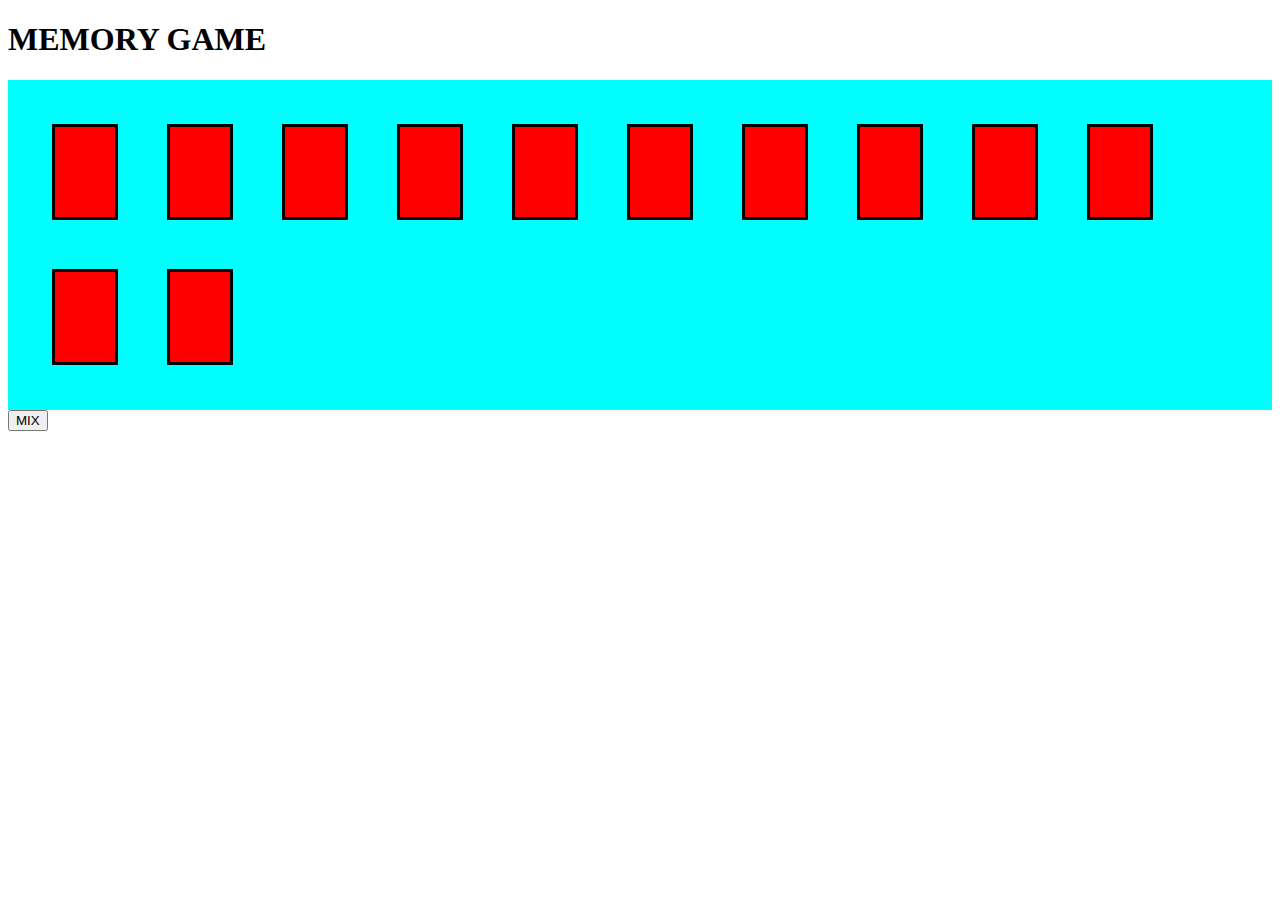
==== memory_game_chananel/index.html @ 82939e8e "chananel" ====
<!DOCTYPE html>
<html lang="en">
  <head>
    <meta charset="UTF-8" />
    <meta http-equiv="X-UA-Compatible" content="IE=edge" />
    <meta name="viewport" content="width=device-width, initial-scale=1.0" />
    <title>Document</title>
    <script src="./index.js" defer></script>
    <link rel="stylesheet" href="style.css" />
  </head>
  <body>

<h1> MEMORY GAME </h1>




    <div id="board">
      <!-- <div class="card">text</div> -->
    </div>

<div>

 
  <button id = "MIX" type="button">MIX</button>
  
</div>

  </body>
</html>
---- memory_game_chananel/style.css ----
.card{
    background-color: red;
    border: 3px solid black;
    width: 30%;
    margin: 2%;
    width: 60px;
    height: 90px
}

.hidden{
    visibility: hidden;
}

.card:hover{
    background-color: brown;
    border: 2px solid rgb(66, 61, 61);
}



#board{
    background-color: aqua;
    padding: 20px;
    display: flex;
    flex-wrap: wrap;
}
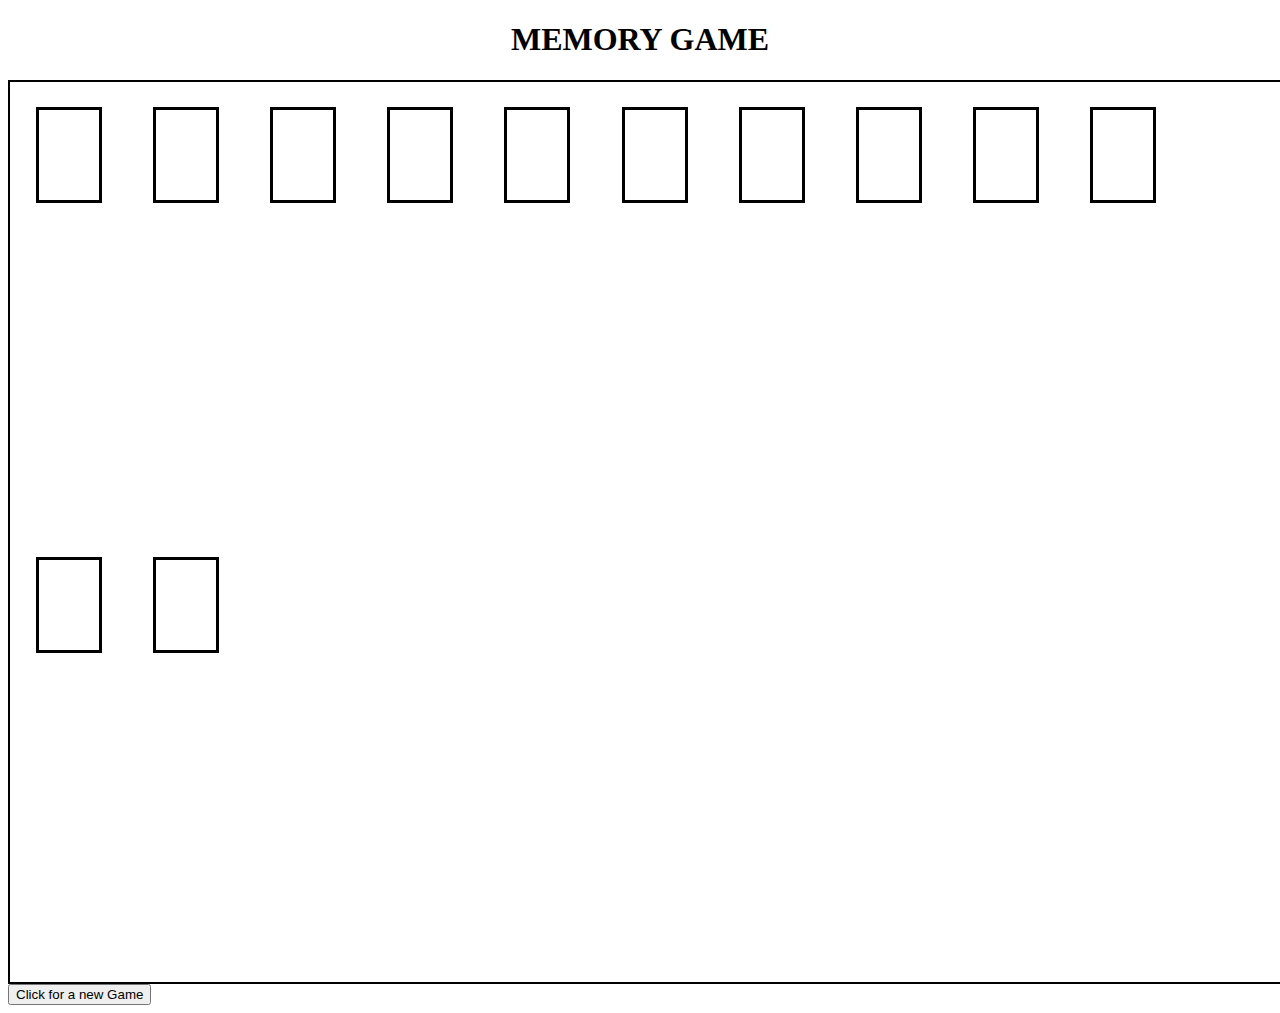
==== commit 5279fc47: "first commit of chananel" ====
--- a/memory_game_chananel/index.html
+++ b/memory_game_chananel/index.html
@@ -7,24 +7,21 @@
     <title>Document</title>
     <script src="./index.js" defer></script>
     <link rel="stylesheet" href="style.css" />
+
+    
   </head>
   <body>
 
-<h1> MEMORY GAME </h1>
+<h1> <center> MEMORY GAME </center> </h1>
+
+
+    <div id="board">
+     
+      <!-- <div class="card">text</div> -->
+    </div>
 
 
 
 
-    <div id="board">
-      <!-- <div class="card">text</div> -->
-    </div>
-
-<div>
-
- 
-  <button id = "MIX" type="button">MIX</button>
-  
-</div>
-
   </body>
 </html>
--- a/memory_game_chananel/style.css
+++ b/memory_game_chananel/style.css
@@ -1,10 +1,10 @@
 .card{
-    background-color: red;
     border: 3px solid black;
-    width: 30%;
+    width: 80%;
     margin: 2%;
     width: 60px;
-    height: 90px
+    height: 90px;
+    
 }
 
 .hidden{
@@ -16,11 +16,30 @@
     border: 2px solid rgb(66, 61, 61);
 }
 
+   
+#board{
+        border: 2px solid black;
+        background-image: url("https://www.funkidslive.com/wp-content/uploads/2021/09/Fireman-Sam-Win-1200x675.png");
+        background-position: center;
+        background-size: cover;
+        background-repeat: no-repeat;
+        width: 100vw;
+        height: 100vh;
+
+        display: flex;
+        flex-wrap: wrap;;
+        }
+
+.button{
+    border: 2px solid black;
+    margin-top: 100px;
+    size: 15px;
+    display: flex;
+    flex-wrap: wrap;;
+}
 
 
-#board{
-    background-color: aqua;
-    padding: 20px;
-    display: flex;
-    flex-wrap: wrap;
-}+ 
+    
+
+
